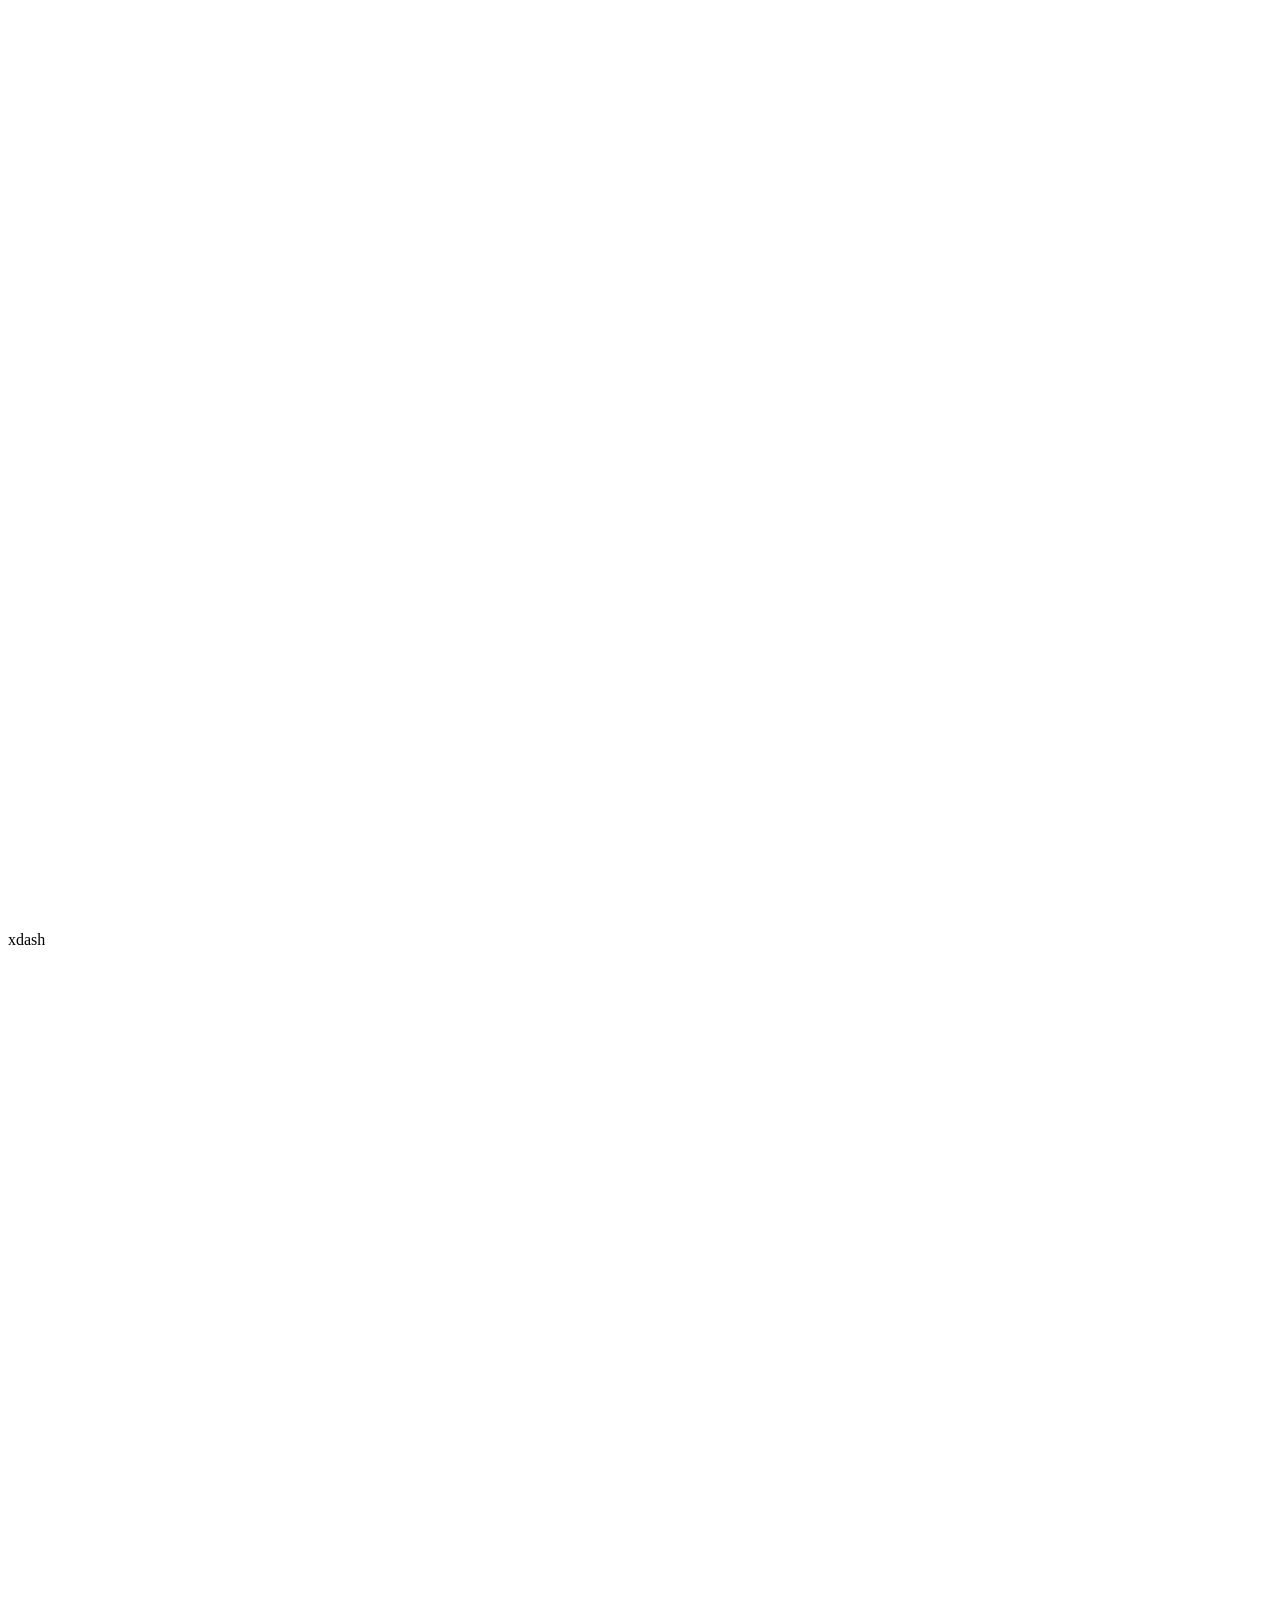
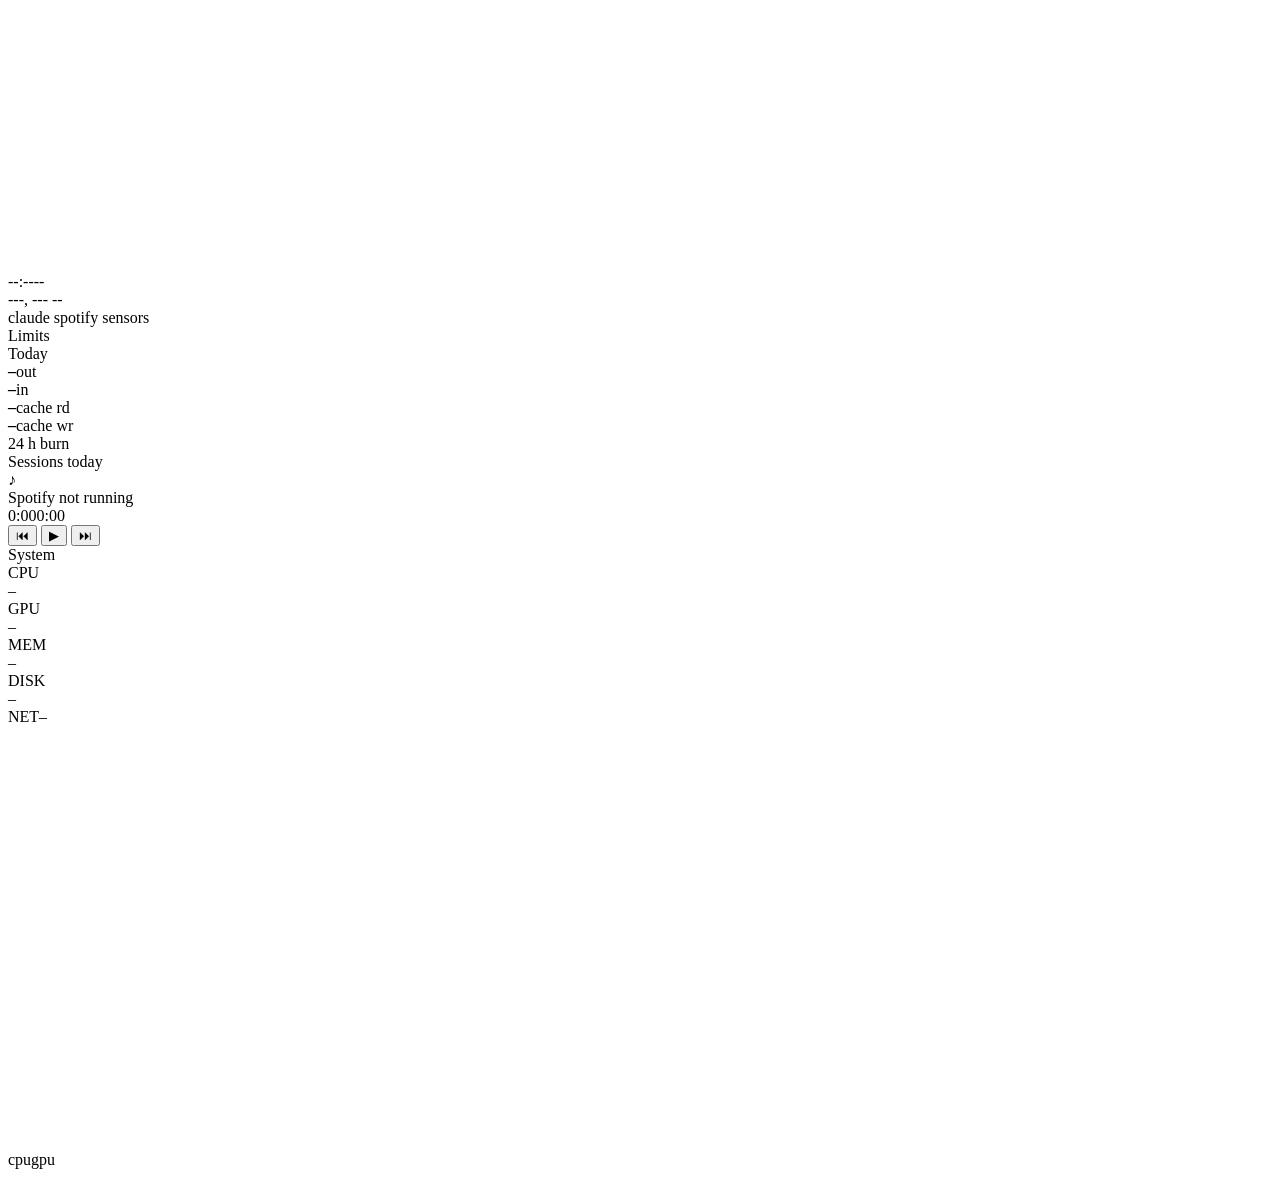
==== xdash/static/index.html @ debf269d "feat: FastAPI server with SSE stream, demo mode and dashboard frontend Co-Authored-By: Claude Fable " ====
<!doctype html>
<html lang="en">
<head>
  <meta charset="utf-8">
  <meta name="viewport" content="width=device-width, initial-scale=1">
  <title>xdash</title>
  <link rel="stylesheet" href="/static/style.css">
</head>
<body>
<div id="disconnected" class="badge-disconnected" hidden>disconnected</div>
<main class="dash">

  <!-- column 1: brand, mascot, clock -->
  <section class="col col-brand">
    <div class="brand">
      <svg class="brand-icon" viewBox="0 0 11 8" aria-hidden="true"></svg>
      <span class="brand-name">xdash</span>
    </div>
    <div class="mascot-wrap">
      <svg id="mascot" class="mascot" viewBox="0 0 11 8" aria-hidden="true"></svg>
    </div>
    <div class="clock">
      <span id="clock-hm">--:--</span><span id="clock-s" class="clock-s">--</span>
    </div>
    <div id="clock-date" class="clock-date">---, --- --</div>
    <div class="status-chips">
      <span class="chip" id="chip-claude"><i class="dot"></i>claude</span>
      <span class="chip" id="chip-spotify"><i class="dot"></i>spotify</span>
      <span class="chip" id="chip-sys"><i class="dot"></i>sensors</span>
    </div>
  </section>

  <!-- column 2: limits, today, timeline -->
  <section class="col col-usage">
    <div class="panel">
      <div class="panel-head"><span>Limits</span><span id="usage-source" class="muted"></span></div>
      <div id="limits" class="limits"></div>
    </div>
    <div class="panel panel-today">
      <div class="panel-head"><span>Today</span><span id="today-msgs" class="muted"></span></div>
      <div class="today-grid">
        <div class="stat"><b id="t-out">–</b><span>out</span></div>
        <div class="stat"><b id="t-in">–</b><span>in</span></div>
        <div class="stat"><b id="t-cache">–</b><span>cache rd</span></div>
        <div class="stat"><b id="t-write">–</b><span>cache wr</span></div>
      </div>
      <div class="timeline-head"><span>24 h burn</span><span id="timeline-peak" class="muted"></span></div>
      <div id="timeline" class="timeline"></div>
      <div id="timeline-labels" class="timeline-labels"></div>
    </div>
    <div id="sys-line" class="sys-line"></div>
  </section>

  <!-- column 3: sessions -->
  <section class="col col-sessions">
    <div class="panel panel-sessions">
      <div class="panel-head">
        <span>Sessions <span class="muted">today</span></span>
        <span id="sessions-summary" class="muted"></span>
      </div>
      <div id="sessions" class="sessions"></div>
      <div id="sessions-empty" class="empty" hidden>no Claude Code sessions today</div>
    </div>
  </section>

  <!-- column 4: spotify + system -->
  <section class="col col-side">
    <div class="panel panel-spotify" id="spotify">
      <div class="np">
        <div class="art-wrap">
          <img id="art" class="art" alt="" hidden>
          <div id="art-placeholder" class="art-placeholder">♪</div>
        </div>
        <div class="np-text">
          <div id="np-title" class="np-title">Spotify not running</div>
          <div id="np-artist" class="np-artist"></div>
          <div id="np-album" class="np-album"></div>
        </div>
      </div>
      <div class="progress"><div id="np-bar" class="progress-fill"></div></div>
      <div class="np-times"><span id="np-pos">0:00</span><span id="np-len">0:00</span></div>
      <div class="controls">
        <button class="ctl" data-action="previous" aria-label="previous">⏮</button>
        <button class="ctl ctl-main" data-action="play_pause" aria-label="play or pause" id="btn-play">▶</button>
        <button class="ctl" data-action="next" aria-label="next">⏭</button>
      </div>
    </div>

    <div class="panel panel-system">
      <div class="panel-head"><span>System</span><span id="sys-uptime" class="muted"></span></div>
      <div class="meter"><span class="meter-label">CPU</span><div class="bar"><div id="m-cpu" class="bar-fill"></div></div><span id="v-cpu" class="meter-val">–</span><span id="v-cpu-temp" class="meter-extra"></span></div>
      <div class="meter"><span class="meter-label">GPU</span><div class="bar"><div id="m-gpu" class="bar-fill"></div></div><span id="v-gpu" class="meter-val">–</span><span id="v-gpu-temp" class="meter-extra"></span></div>
      <div class="meter"><span class="meter-label">MEM</span><div class="bar"><div id="m-mem" class="bar-fill"></div></div><span id="v-mem" class="meter-val">–</span><span id="v-mem-extra" class="meter-extra"></span></div>
      <div class="meter"><span class="meter-label">DISK</span><div class="bar"><div id="m-disk" class="bar-fill"></div></div><span id="v-disk" class="meter-val">–</span><span id="v-disk-extra" class="meter-extra"></span></div>
      <div class="net"><span class="meter-label">NET</span><span id="v-net" class="net-val">–</span></div>
      <svg id="spark-cpu" class="spark" viewBox="0 0 120 40" preserveAspectRatio="none"></svg>
      <div class="spark-legend"><span><i class="sw sw-cpu"></i>cpu</span><span><i class="sw sw-gpu"></i>gpu</span><span id="sys-load" class="muted"></span></div>
    </div>
  </section>
</main>
<script src="/static/app.js"></script>
</body>
</html>
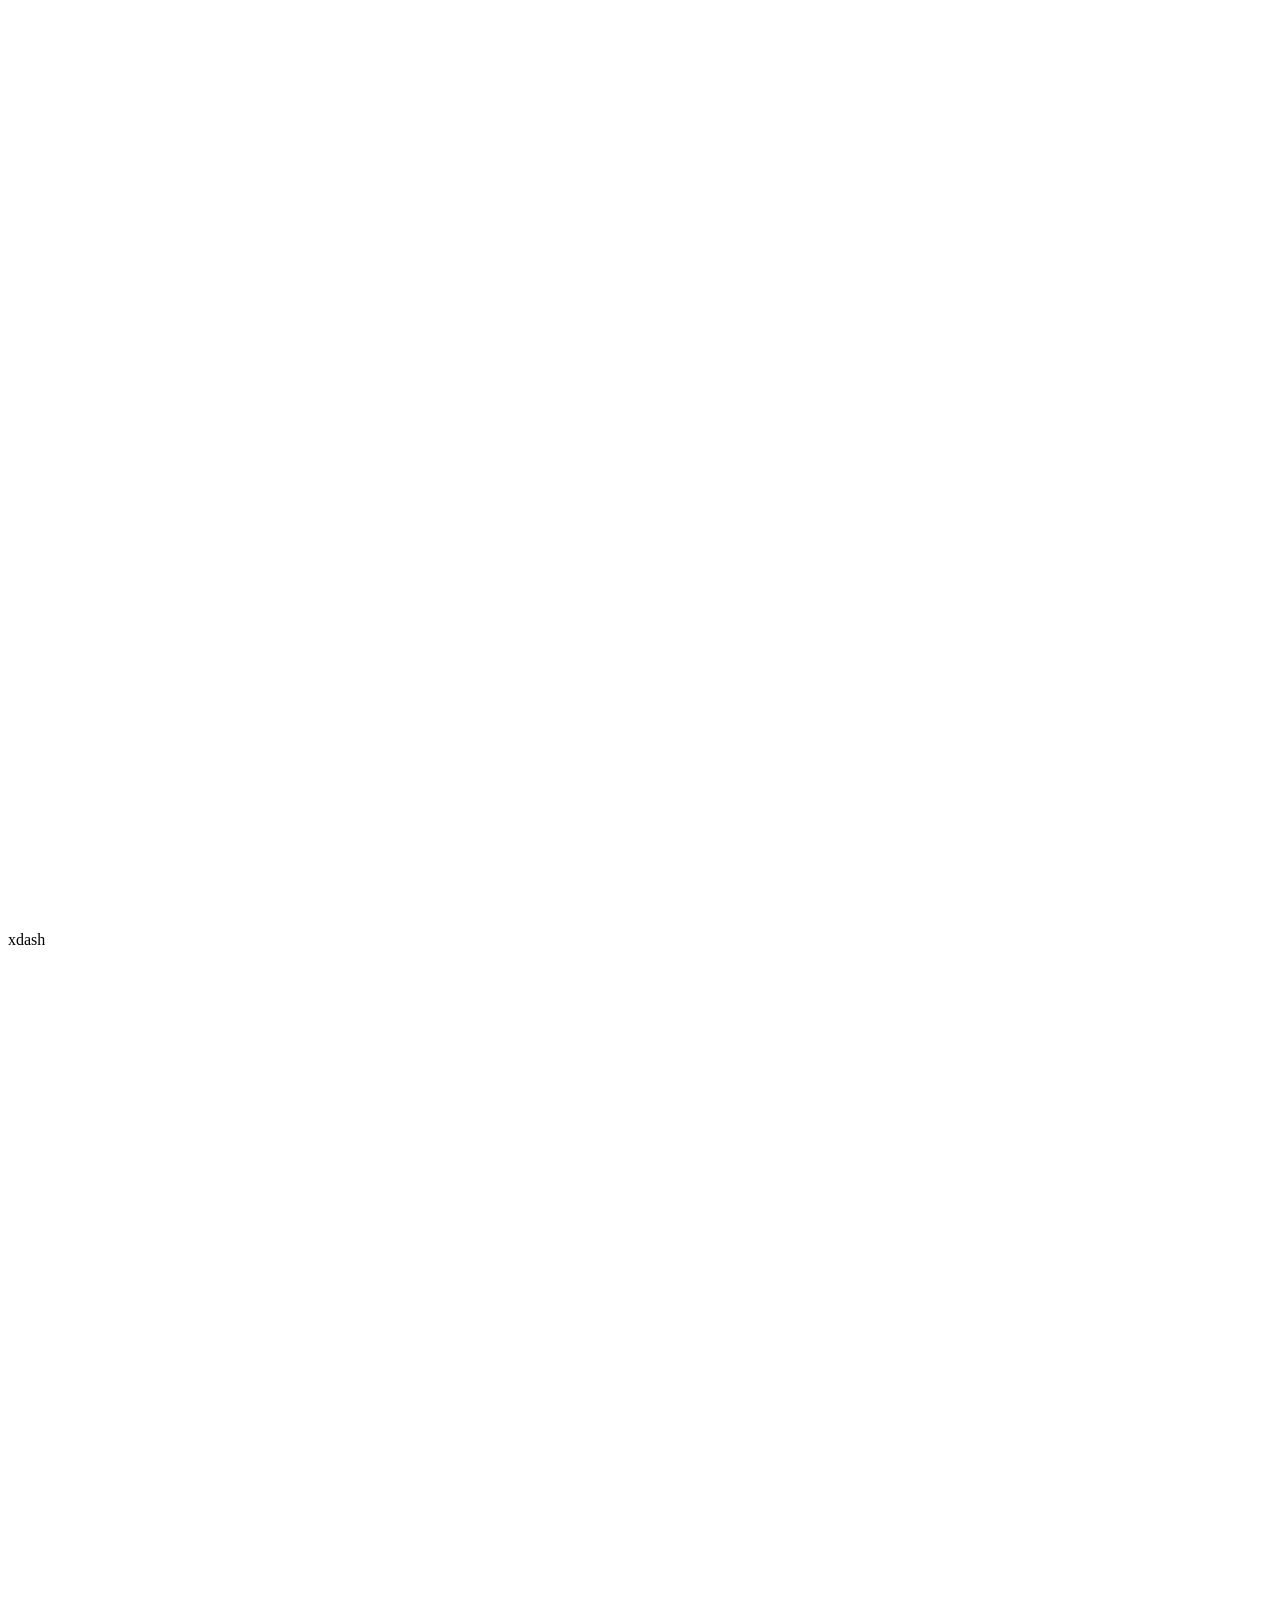
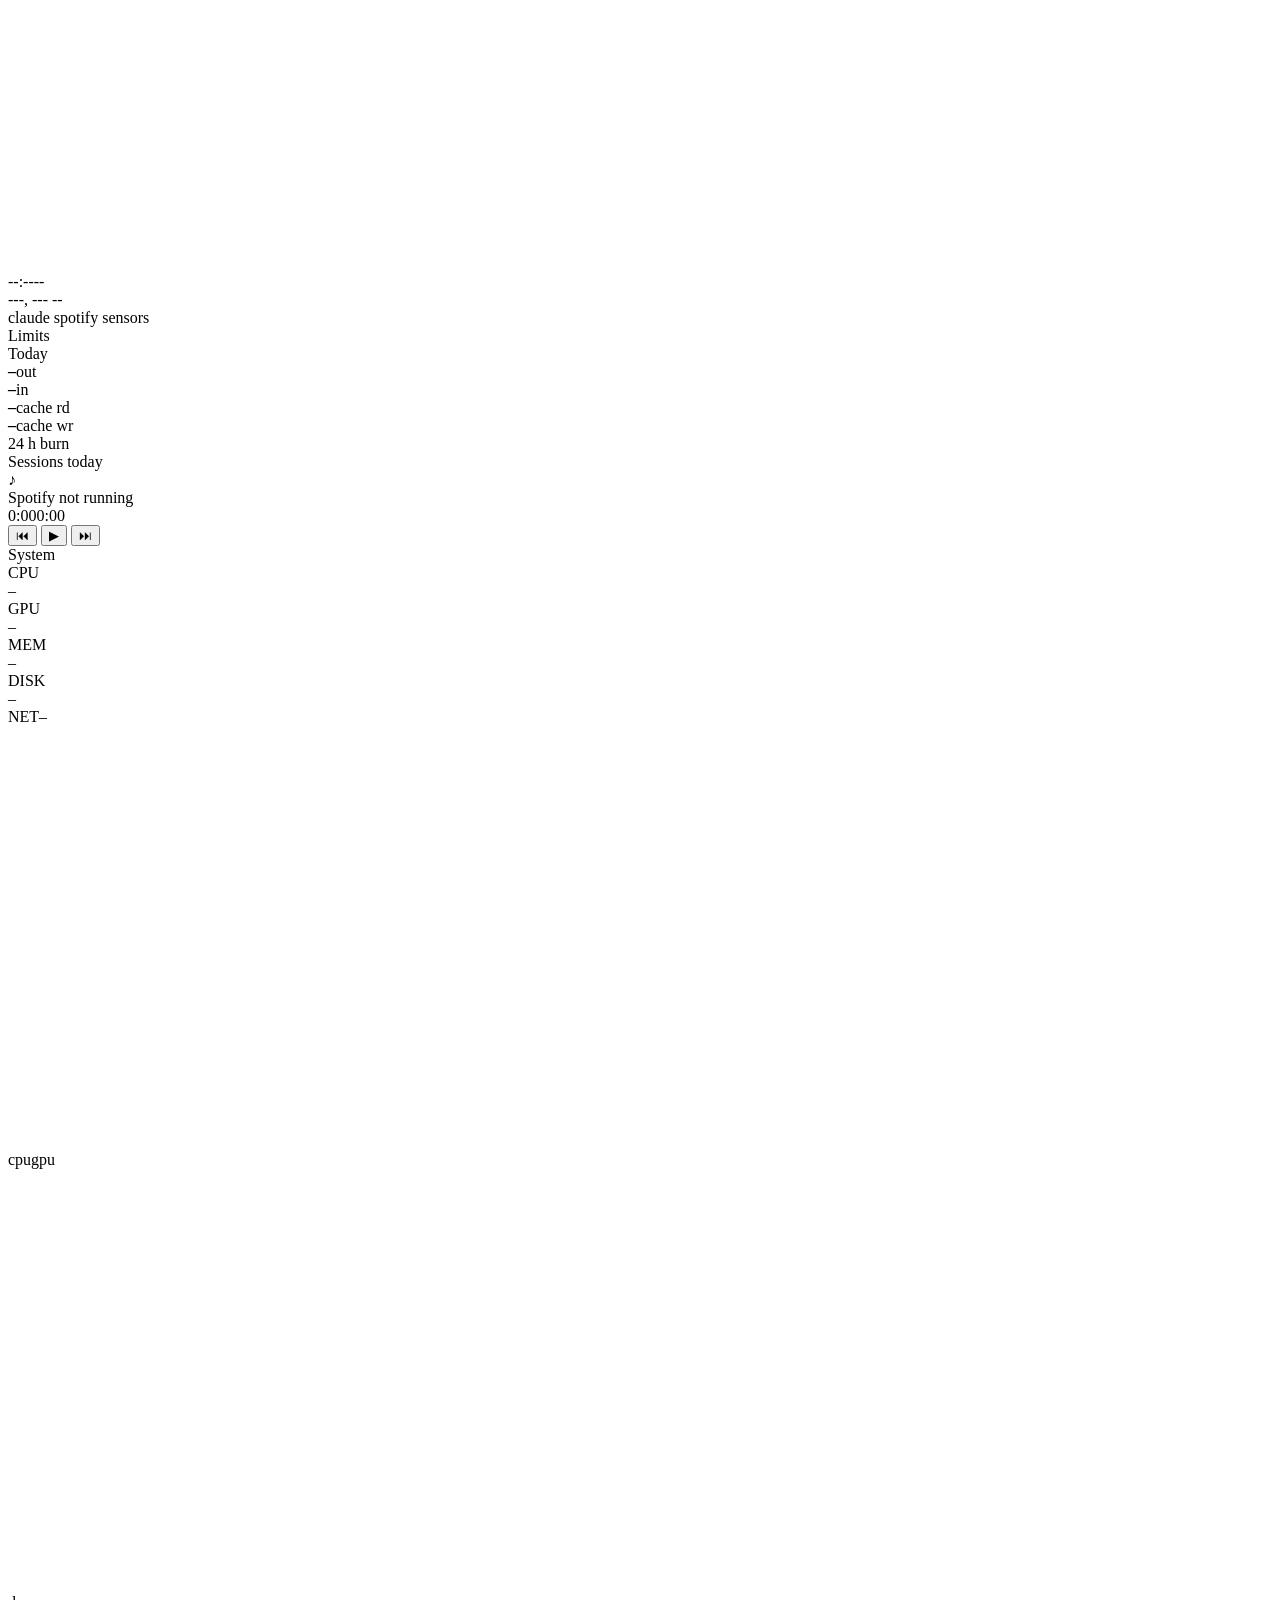
==== commit 990dfd7f: "fix: keep session cards in place, draw net history, show errors and bar values on touch - Session ca" ====
--- a/xdash/static/index.html
+++ b/xdash/static/index.html
@@ -2,8 +2,9 @@
 <html lang="en">
 <head>
   <meta charset="utf-8">
-  <meta name="viewport" content="width=device-width, initial-scale=1">
+  <meta name="viewport" content="width=device-width, initial-scale=1, maximum-scale=1, user-scalable=no">
   <title>xdash</title>
+  <link rel="icon" href="data:image/svg+xml,%3Csvg xmlns=%27http://www.w3.org/2000/svg%27 viewBox=%270 0 16 16%27%3E%3Crect width=%2716%27 height=%2716%27 rx=%273%27 fill=%27%23ff9f1c%27/%3E%3C/svg%3E">
   <link rel="stylesheet" href="/static/style.css">
 </head>
 <body>
@@ -28,6 +29,7 @@
       <span class="chip" id="chip-spotify"><i class="dot"></i>spotify</span>
       <span class="chip" id="chip-sys"><i class="dot"></i>sensors</span>
     </div>
+    <div id="err-line" class="err-line" hidden></div>
   </section>
 
   <!-- column 2: limits, today, timeline -->
@@ -59,7 +61,7 @@
         <span id="sessions-summary" class="muted"></span>
       </div>
       <div id="sessions" class="sessions"></div>
-      <div id="sessions-empty" class="empty" hidden>no Claude Code sessions today</div>
+      <div id="sessions-empty" class="sessions-empty" hidden>no Claude Code sessions today</div>
     </div>
   </section>
 
@@ -95,6 +97,8 @@
       <div class="net"><span class="meter-label">NET</span><span id="v-net" class="net-val">–</span></div>
       <svg id="spark-cpu" class="spark" viewBox="0 0 120 40" preserveAspectRatio="none"></svg>
       <div class="spark-legend"><span><i class="sw sw-cpu"></i>cpu</span><span><i class="sw sw-gpu"></i>gpu</span><span id="sys-load" class="muted"></span></div>
+      <svg id="spark-net" class="spark" viewBox="0 0 120 40" preserveAspectRatio="none"></svg>
+      <div class="spark-legend"><span><i class="sw sw-rx"></i>down</span><span><i class="sw sw-tx"></i>up</span><span id="net-peak" class="muted"></span></div>
     </div>
   </section>
 </main>
